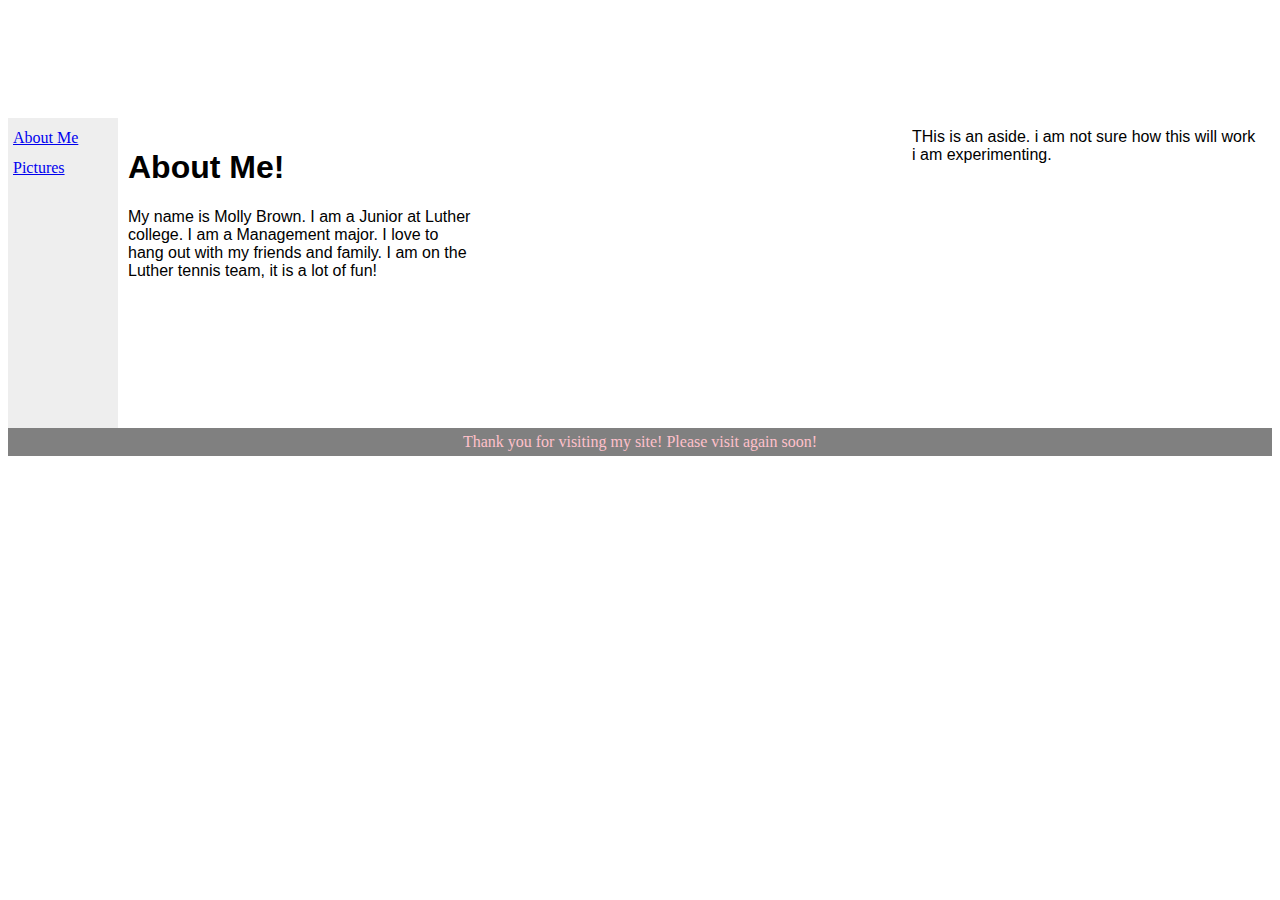
==== index.html @ 5e56dcc4 "." ====
<html>
<link rel="stylesheet" href="index.css" type="text/css">

<body>

<header>
<h1></h1>
</header>

<nav>
<a href="index2.html">About Me</a>

<a href="index3.html">Pictures</a>

</nav>

<section>

<h1>About Me!</h1>


<p>
My name is Molly Brown. I am a Junior at Luther college. I am a Management major. I love to hang out with my friends and family. I am on the Luther tennis team, it is a lot of fun! 
</p>
</section>

<aside>
THis is an aside. i am not sure how this will work i am experimenting.
</aside>

<footer>
Thank you for visiting my site! Please visit again soon!
</footer>

</body>
</html>
---- index.css ----
header {
    height: 100px;
   
    color:hotpink;
    text-align:center;
    padding:5px;
    font-family: arial;	 
    background-image: url(http://25.media.tumblr.com/tumblr_m0g2w6VOnM1qdh06ao1_1280.png) 

}
nav {
    line-height:30px;
    background-color:#eeeeee;
    height: 300px;
    width:100px;
    float:left;
    padding:5px;	      
}
section {
    width:350px;
    float:left;
    padding:10px;
    background-color: light-grey; 
    font-family: arial;
}

aside {

 width:350px;
    float:right;
    padding:10px;
    background-color: light-grey; 
    font-family: arial;
    }
footer {
    background-color:grey;
    color:pink;
    clear:both;
    text-align:center;
    padding:5px;	 	 
}
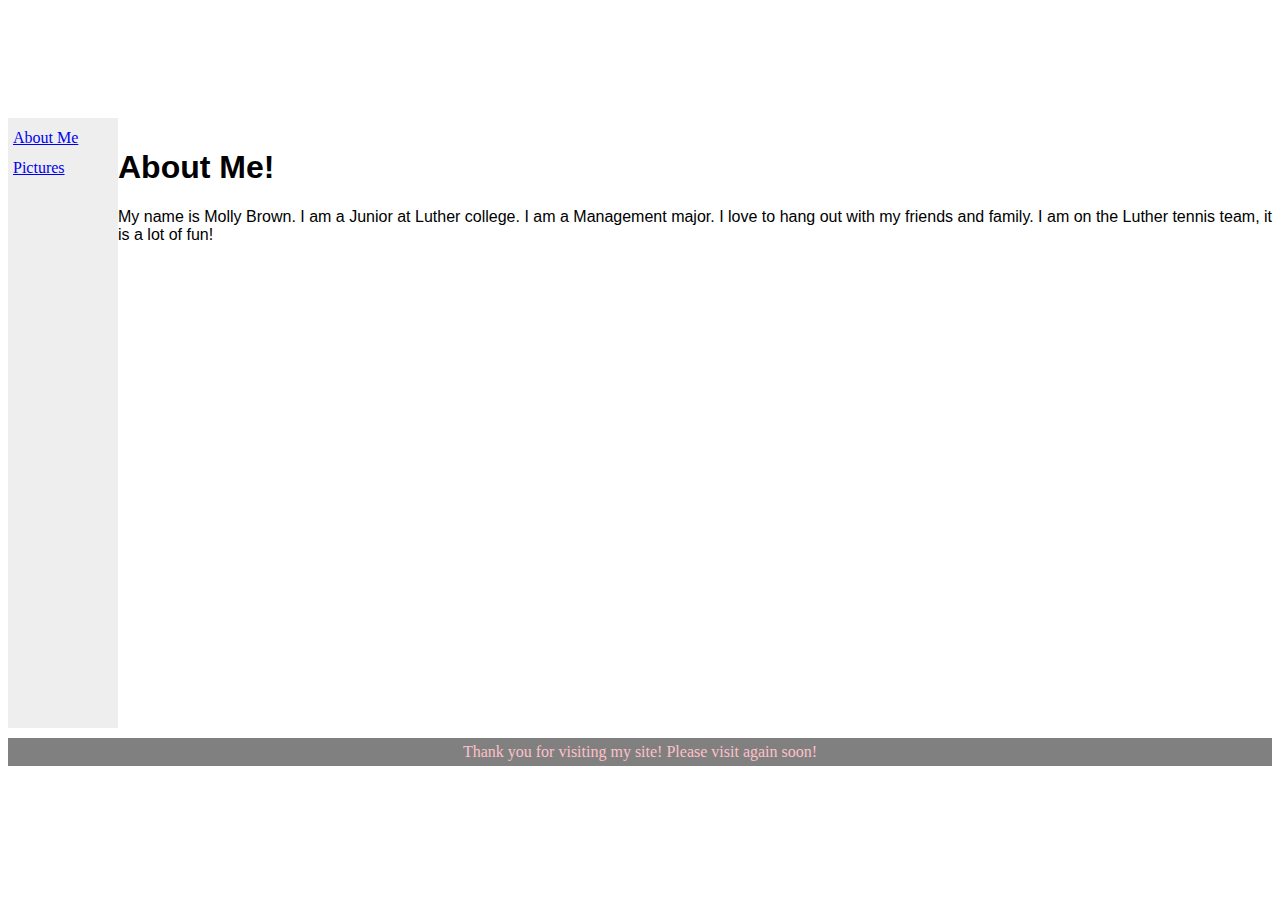
==== commit 27c67982: "." ====
--- a/index.html
+++ b/index.html
@@ -24,9 +24,8 @@
 </p>
 </section>
 
-<aside>
-THis is an aside. i am not sure how this will work i am experimenting.
-</aside>
+
+
 
 <footer>
 Thank you for visiting my site! Please visit again soon!
--- a/index.css
+++ b/index.css
@@ -12,27 +12,21 @@
 nav {
     line-height:30px;
     background-color:#eeeeee;
-    height: 300px;
+    height: 600px;
     width:100px;
     float:left;
     padding:5px;	      
 }
 section {
-    width:350px;
-    float:left;
+    width:100%;
+    height: 600px;
+    
     padding:10px;
     background-color: light-grey; 
     font-family: arial;
 }
 
-aside {
 
- width:350px;
-    float:right;
-    padding:10px;
-    background-color: light-grey; 
-    font-family: arial;
-    }
 footer {
     background-color:grey;
     color:pink;
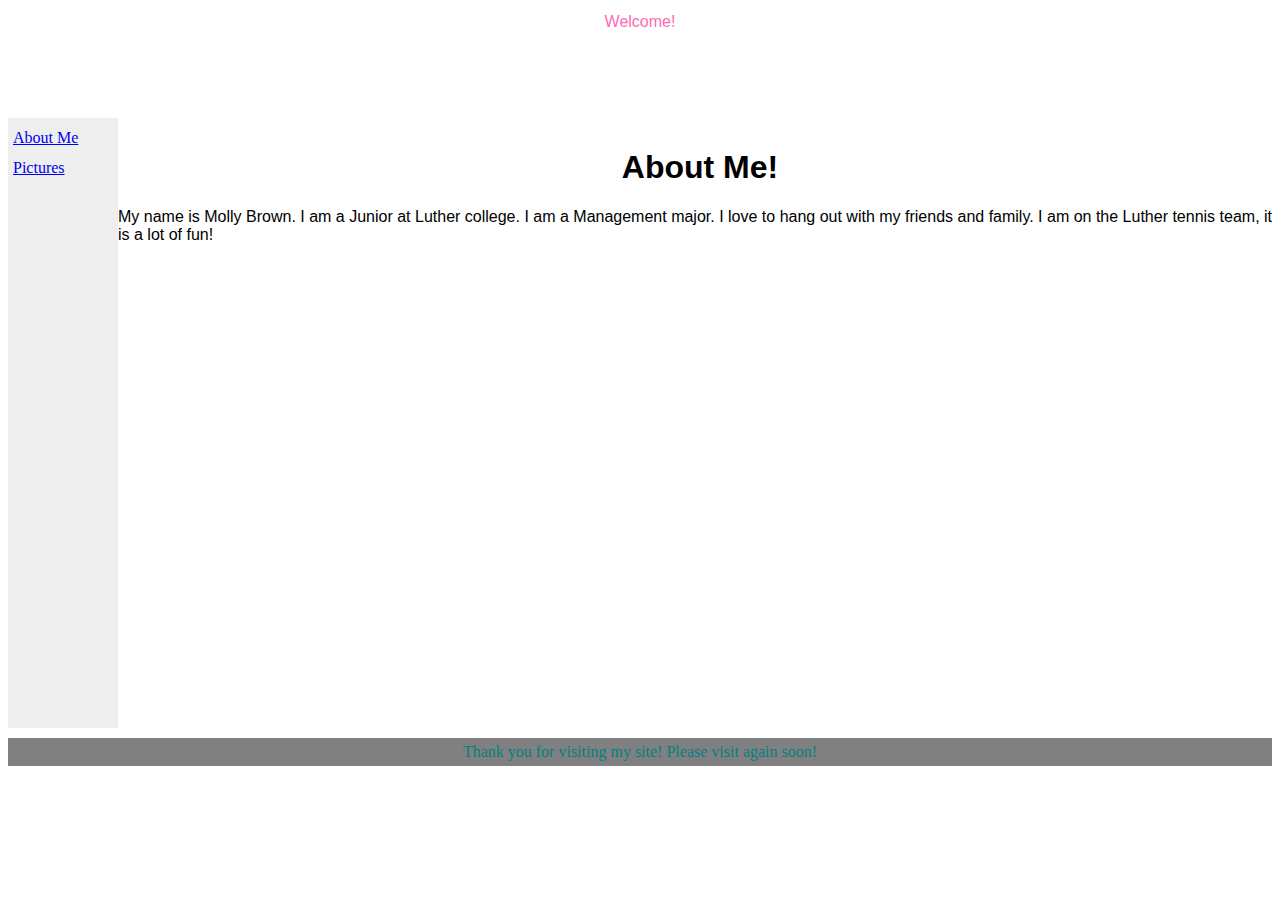
==== commit 66e5cbac: "." ====
--- a/index.html
+++ b/index.html
@@ -4,7 +4,7 @@
 <body>
 
 <header>
-<h1></h1>
+Welcome! 
 </header>
 
 <nav>
--- a/index.css
+++ b/index.css
@@ -6,8 +6,12 @@
     text-align:center;
     padding:5px;
     font-family: arial;	 
-    background-image: url(http://25.media.tumblr.com/tumblr_m0g2w6VOnM1qdh06ao1_1280.png) 
+    background-image: url(http://www.prettyunexpected.com/wp-content/uploads/2013/09/Knitted-pattern-grey.jpg) 
 
+}
+
+h1 {
+text-align: center;
 }
 nav {
     line-height:30px;
@@ -29,7 +33,7 @@
 
 footer {
     background-color:grey;
-    color:pink;
+    color:teal;
     clear:both;
     text-align:center;
     padding:5px;	 	 
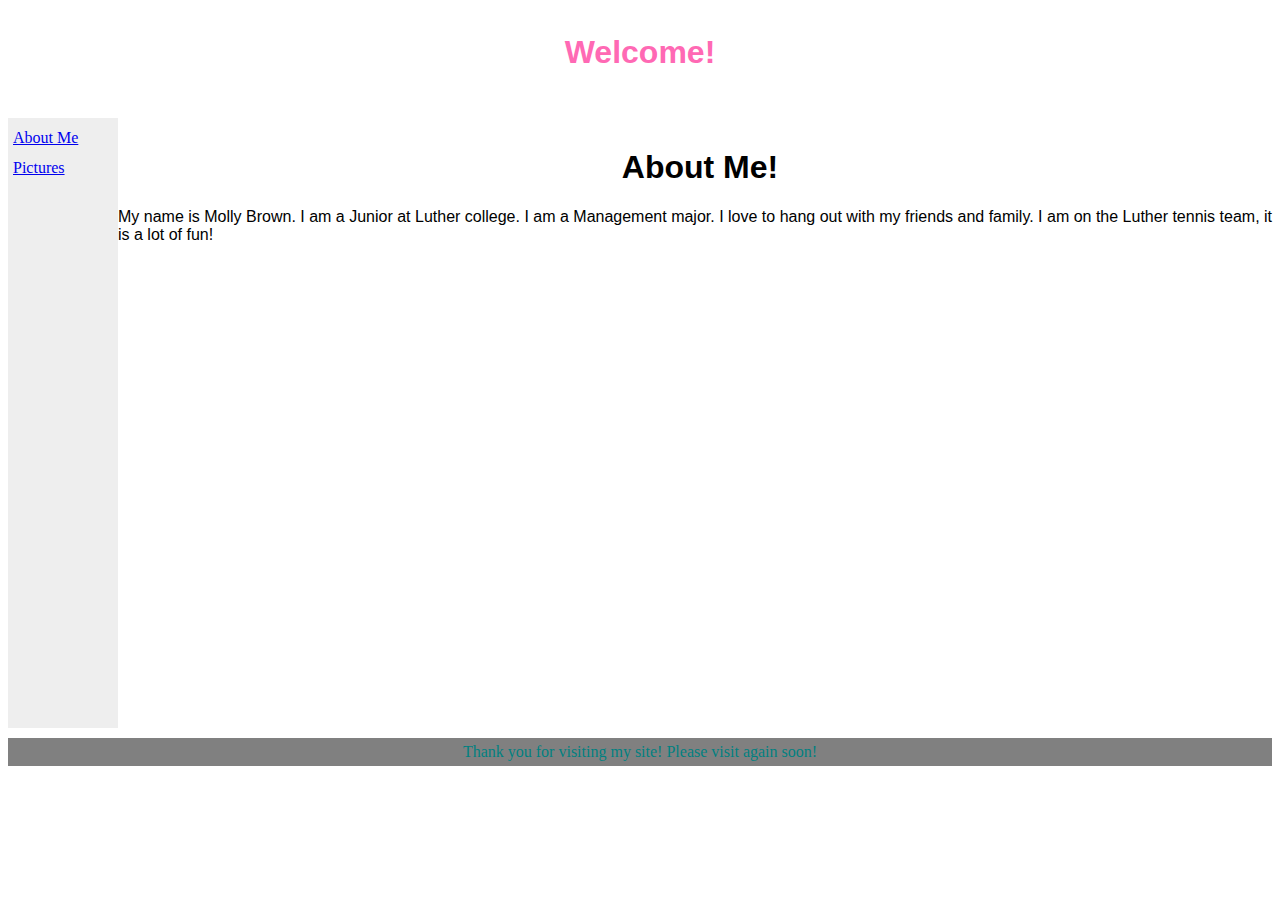
==== commit a90e9ff6: "." ====
--- a/index.html
+++ b/index.html
@@ -4,7 +4,7 @@
 <body>
 
 <header>
-Welcome! 
+<h1>Welcome!</h1> 
 </header>
 
 <nav>
--- a/index.css
+++ b/index.css
@@ -1,7 +1,7 @@
 
 header {
     height: 100px;
-   
+  
     color:hotpink;
     text-align:center;
     padding:5px;
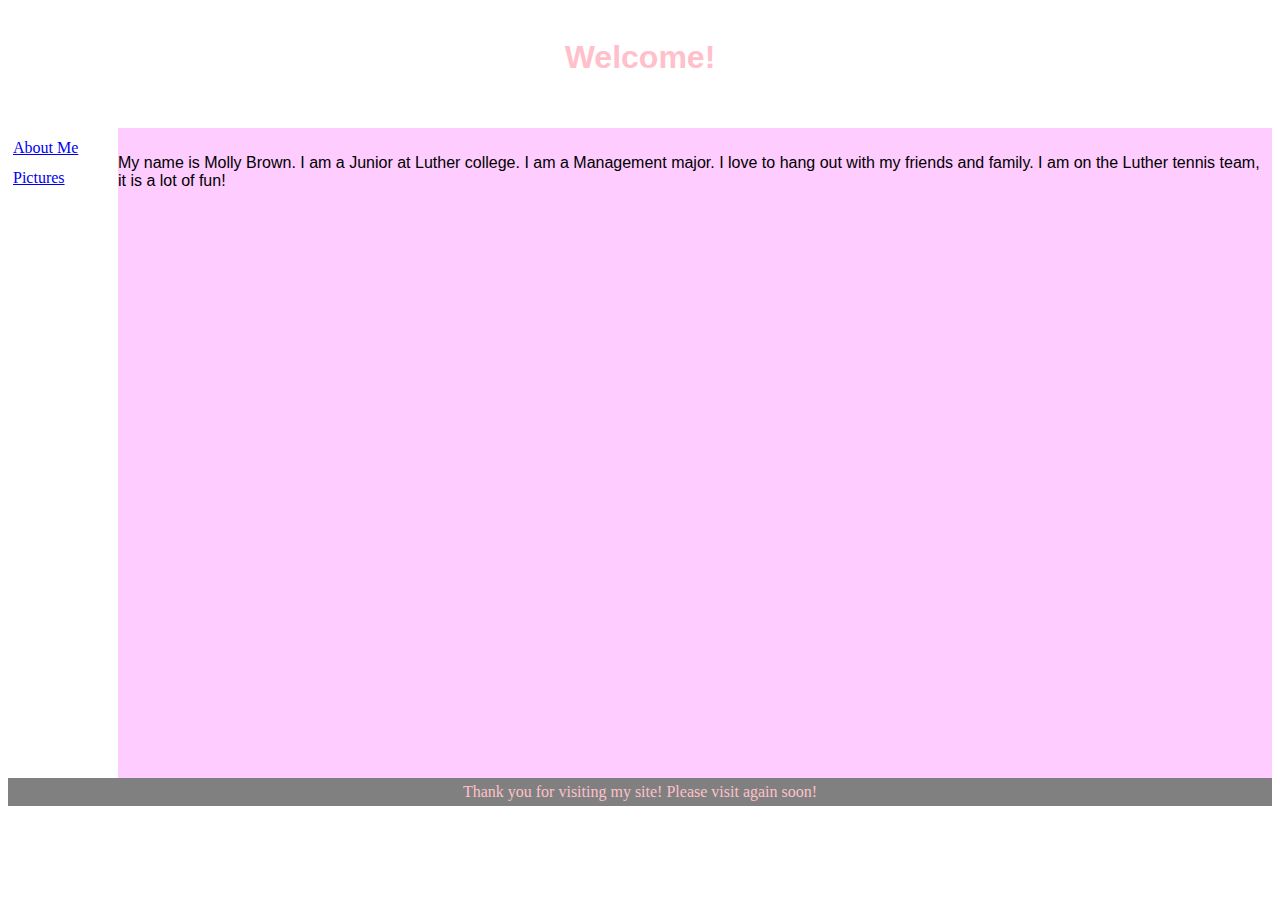
==== commit 3d710b59: "." ====
--- a/index.html
+++ b/index.html
@@ -16,8 +16,6 @@
 
 <section>
 
-<h1>About Me!</h1>
-
 
 <p>
 My name is Molly Brown. I am a Junior at Luther college. I am a Management major. I love to hang out with my friends and family. I am on the Luther tennis team, it is a lot of fun! 
--- a/index.css
+++ b/index.css
@@ -2,9 +2,9 @@
 header {
     height: 100px;
   
-    color:hotpink;
+    color:pink;
     text-align:center;
-    padding:5px;
+    padding:10px;
     font-family: arial;	 
     background-image: url(http://www.prettyunexpected.com/wp-content/uploads/2013/09/Knitted-pattern-grey.jpg) 
 
@@ -13,27 +13,27 @@
 h1 {
 text-align: center;
 }
+
 nav {
     line-height:30px;
-    background-color:#eeeeee;
-    height: 600px;
+	background-color: white;
+	height: 640px;
     width:100px;
     float:left;
     padding:5px;	      
 }
 section {
-    width:100%;
-    height: 600px;
     
+    height: 630px;  
     padding:10px;
-    background-color: light-grey; 
+    background-color: FFCCFF; 
     font-family: arial;
 }
 
 
 footer {
-    background-color:grey;
-    color:teal;
+    background-color: grey;
+    color:pink;
     clear:both;
     text-align:center;
     padding:5px;	 	 
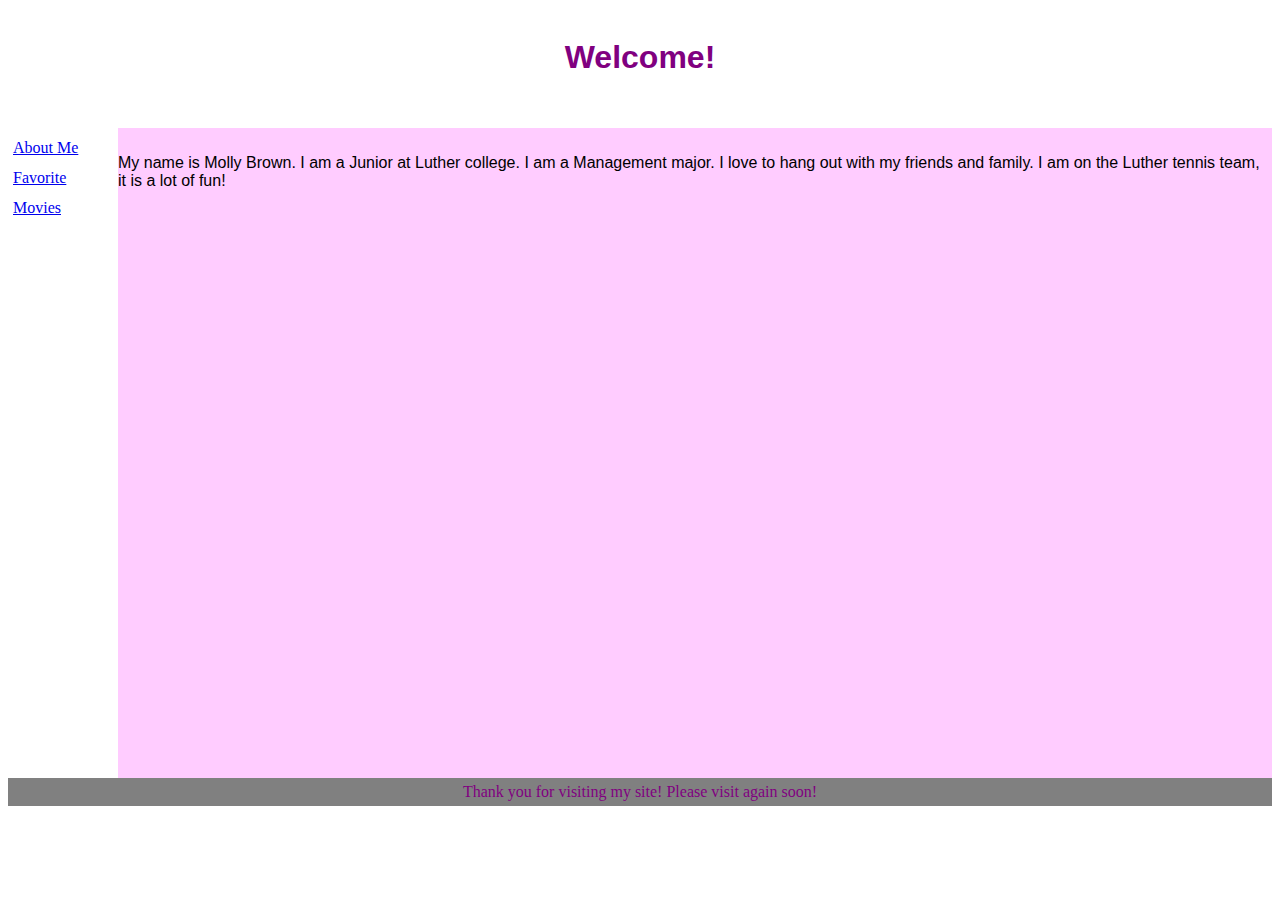
==== commit 6a98499d: "," ====
--- a/index.html
+++ b/index.html
@@ -10,7 +10,7 @@
 <nav>
 <a href="index2.html">About Me</a>
 
-<a href="index3.html">Pictures</a>
+<a href="index3.html">Favorite Movies</a>
 
 </nav>
 
--- a/index.css
+++ b/index.css
@@ -2,7 +2,7 @@
 header {
     height: 100px;
   
-    color:pink;
+    color:purple;
     text-align:center;
     padding:10px;
     font-family: arial;	 
@@ -33,7 +33,7 @@
 
 footer {
     background-color: grey;
-    color:pink;
+    color:purple;
     clear:both;
     text-align:center;
     padding:5px;	 	 
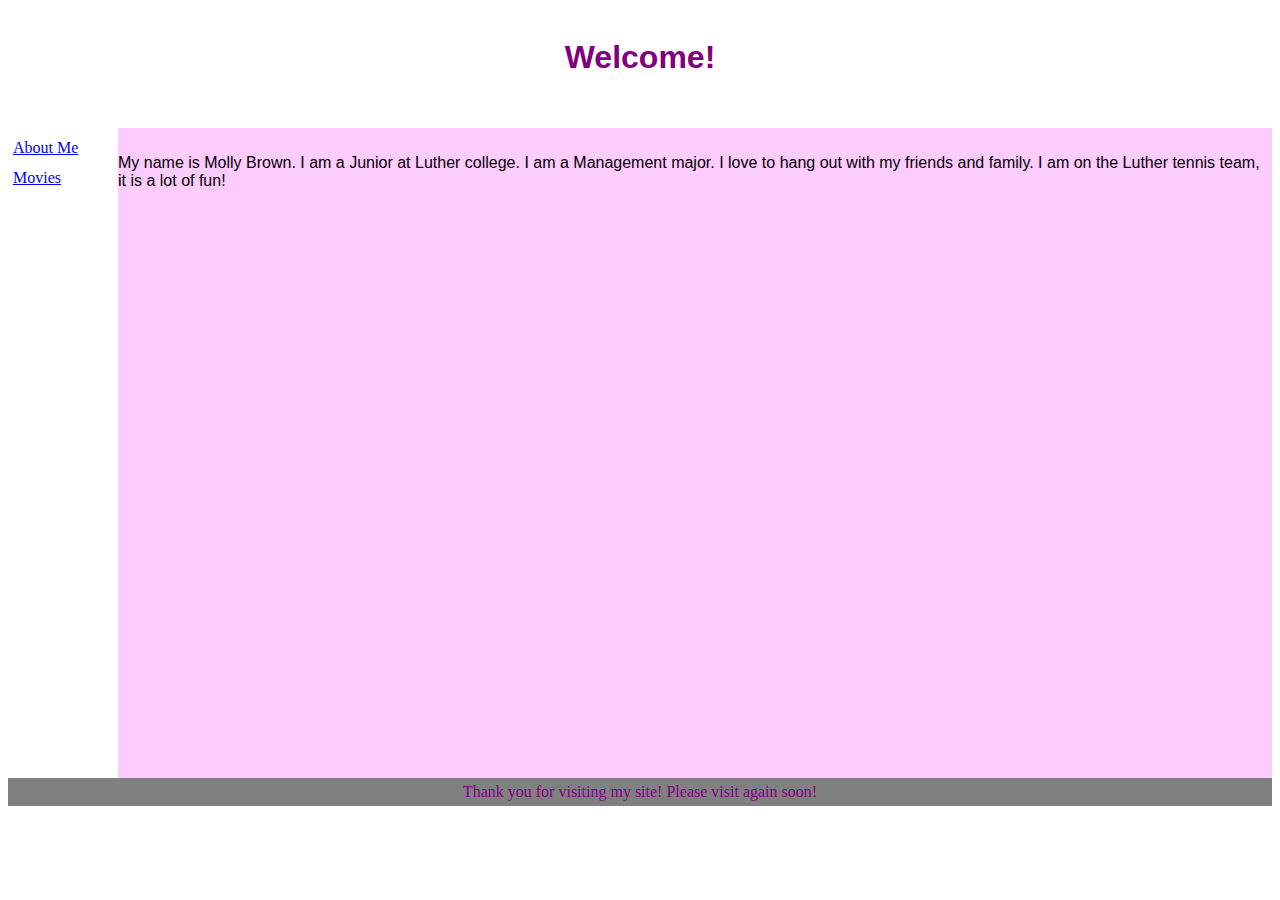
==== commit 7b949bd5: "." ====
--- a/index.html
+++ b/index.html
@@ -10,7 +10,7 @@
 <nav>
 <a href="index2.html">About Me</a>
 
-<a href="index3.html">Favorite Movies</a>
+<a href="index3.html">Movies</a>
 
 </nav>
 
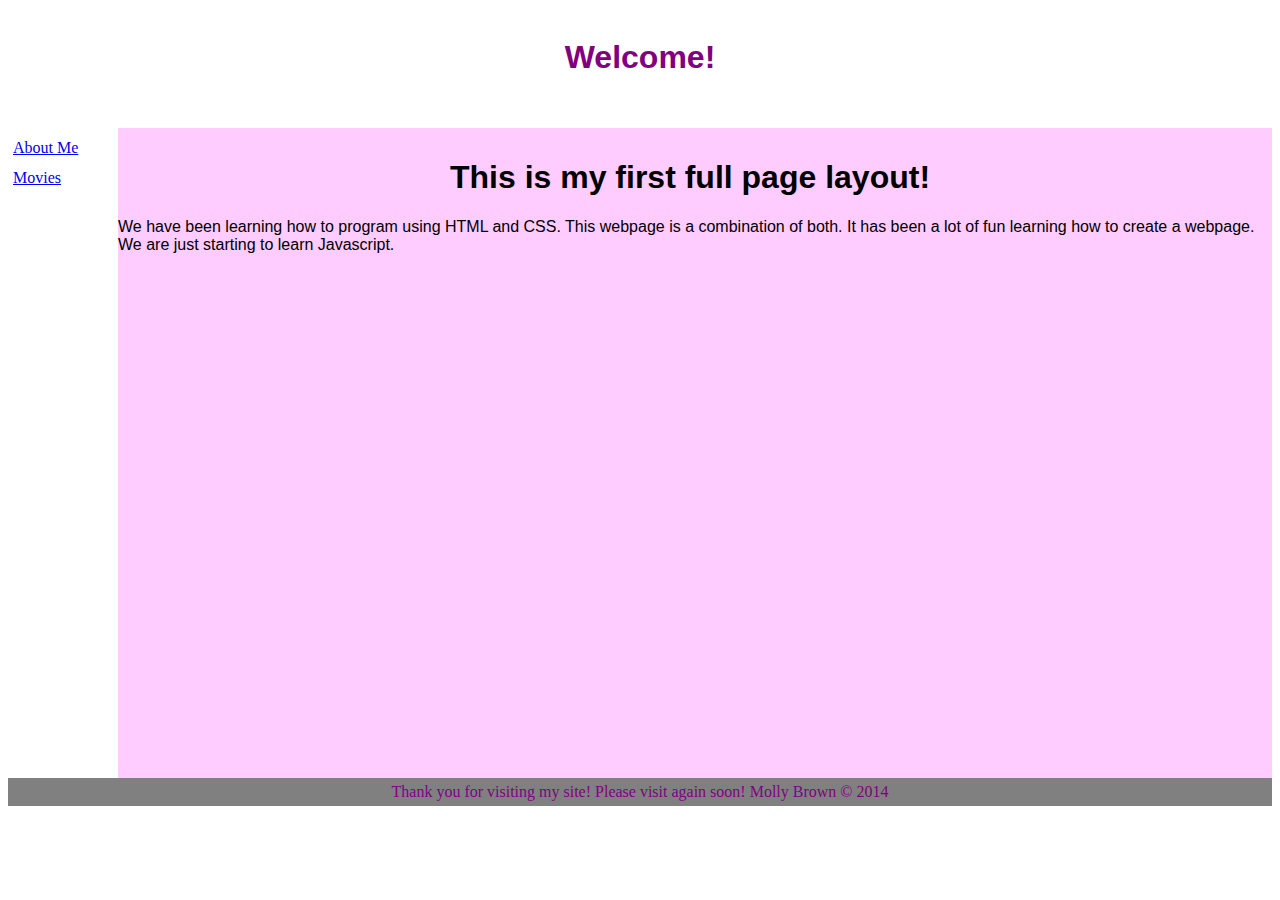
==== commit 23fbad7d: "." ====
--- a/index.html
+++ b/index.html
@@ -16,9 +16,10 @@
 
 <section>
 
+<h1>This is my first full page layout!</h1>
 
 <p>
-My name is Molly Brown. I am a Junior at Luther college. I am a Management major. I love to hang out with my friends and family. I am on the Luther tennis team, it is a lot of fun! 
+ We have been learning how to program using HTML and CSS. This webpage is a combination of both. It has been a lot of fun learning how to create a webpage. We are just starting to learn Javascript. 
 </p>
 </section>
 
@@ -26,7 +27,7 @@
 
 
 <footer>
-Thank you for visiting my site! Please visit again soon!
+Thank you for visiting my site! Please visit again soon! Molly Brown © 2014
 </footer>
 
 </body>
